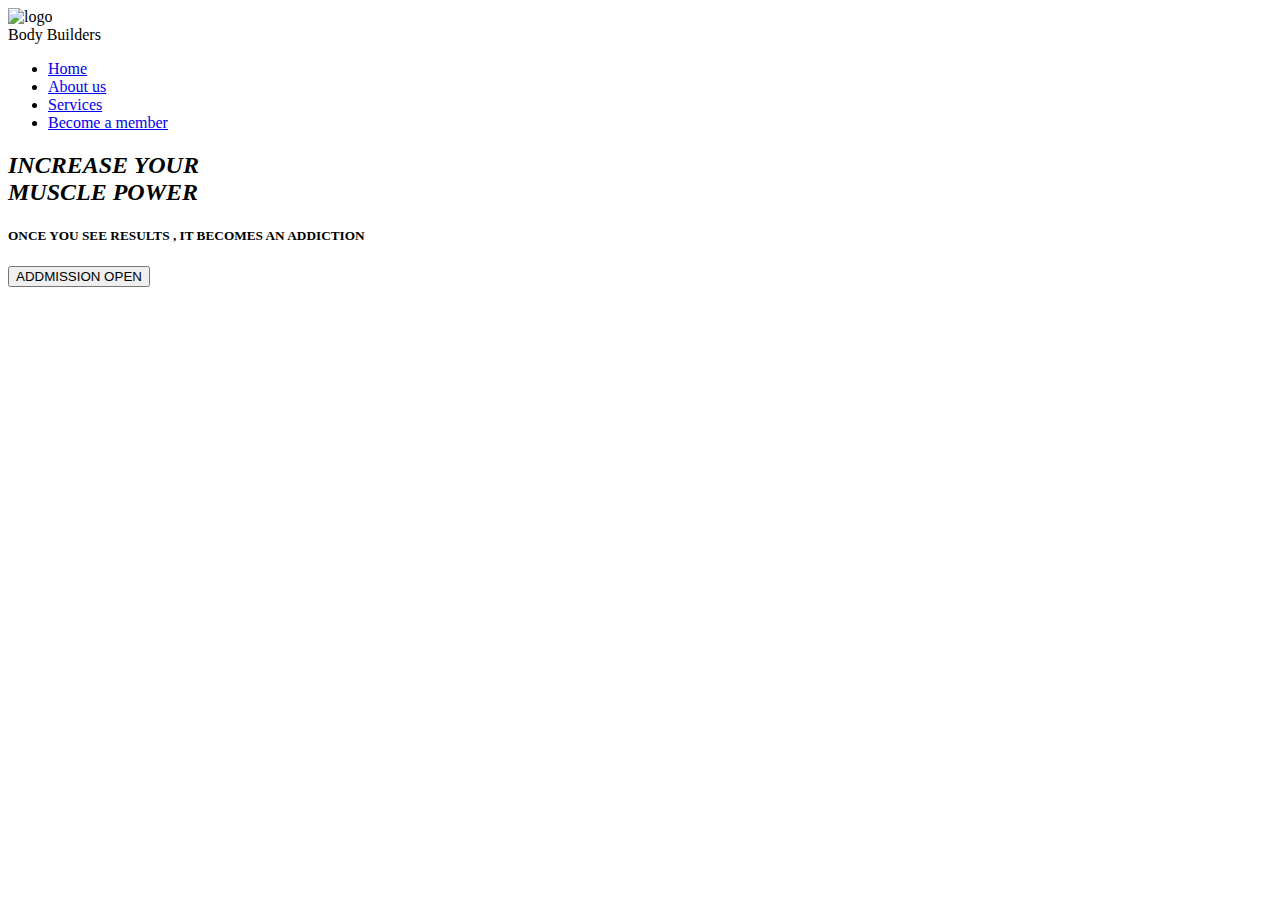
==== index.html @ 3eed4150 "Uploaded index.html file" ====
<!DOCTYPE html>
<html lang="en">



<head>
    <meta charset="utf-8">
    <link href="css/bootstrap.min.css" rel="stylesheet" />
    <link rel="preconnect" href="https://fonts.googleapis.com">
    <link rel="preconnect" href="https://fonts.gstatic.com" crossorigin>
    <link href="https://fonts.googleapis.com/css2?family=Crete+Round&display=swap" rel="stylesheet">
    <script src="https://kit.fontawesome.com/209cb6339a.js" crossorigin="anonymous"></script>
    <link rel="preconnect" href="https://fonts.googleapis.com">
    <link rel="preconnect" href="https://fonts.gstatic.com" crossorigin>
    <link href="https://fonts.googleapis.com/css2?family=Baloo+2&display=swap" rel="stylesheet">
    <link rel="stylesheet" href="homecss/style.css">
    <link rel="stylesheet" href="homecss/member.css">
    <title>home</title>
</head>



<body>
    <div class="background">
        <nav class="navbar">
            <div class="logo "><img src="./img/logo.jpg " alt="logo ">
                <div class="name ">Body Builders</div>
            </div>
            <ul class=" nav-list ">

                <li>
                    <a href="#home ">Home</a>
                </li>
                <li>
                    <a href="./ABOUT_PAGE.html ">About us</a>
                </li>
                <li>
                    <a href="#services ">Services</a>
                </li>
                <li>
                    <a href="./member.html ">Become a member</a>
                </li>
            </ul>

        </nav>

        <div class="container">
            <div class="big">
                <p>
                    <h2><i>INCREASE YOUR <br> MUSCLE POWER</i></h2>
                </p>
            </div>
            <div class="small">
                <p>
                    <h5>ONCE YOU SEE RESULTS , IT BECOMES AN ADDICTION</h5>
                </p>
            </div>
            <div class="button">
                <button class="btn"><a href="./member.html"></a> ADDMISSION OPEN</button>

            </div>
        </div>
    </div>
</body>

</html>

</html>
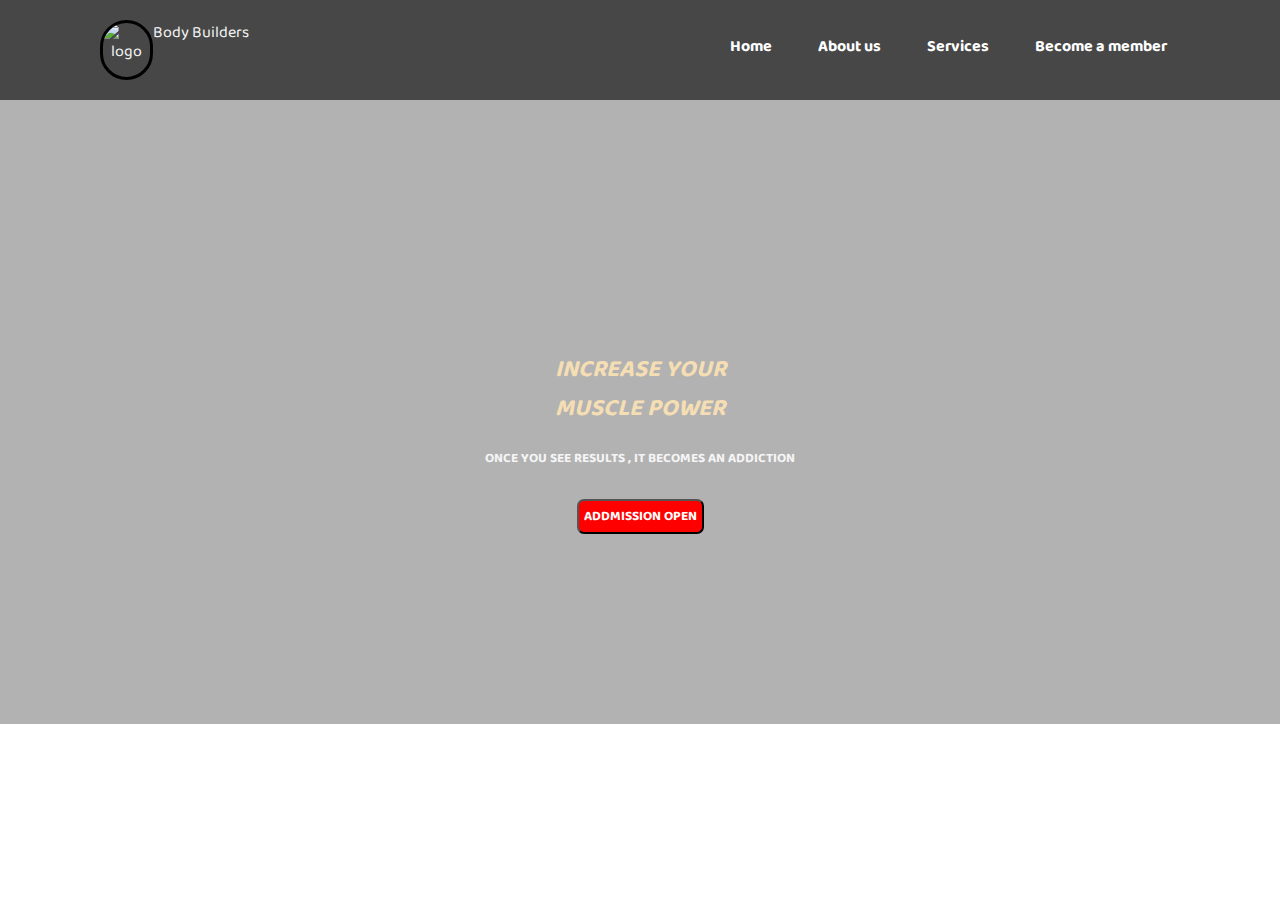
==== commit 24182c63: "Update index.html" ====
--- a/index.html
+++ b/index.html
@@ -13,8 +13,8 @@
     <link rel="preconnect" href="https://fonts.googleapis.com">
     <link rel="preconnect" href="https://fonts.gstatic.com" crossorigin>
     <link href="https://fonts.googleapis.com/css2?family=Baloo+2&display=swap" rel="stylesheet">
-    <link rel="stylesheet" href="homecss/style.css">
-    <link rel="stylesheet" href="homecss/member.css">
+    <link rel="stylesheet" href="style.css">
+    <link rel="stylesheet" href="member.css">
     <title>home</title>
 </head>
 
@@ -23,7 +23,7 @@
 <body>
     <div class="background">
         <nav class="navbar">
-            <div class="logo "><img src="./img/logo.jpg " alt="logo ">
+            <div class="logo "><img src="logo.jpg " alt="logo ">
                 <div class="name ">Body Builders</div>
             </div>
             <ul class=" nav-list ">
@@ -65,4 +65,4 @@
 
 </html>
 
-</html>+</html>
--- a/style.css
+++ b/style.css
@@ -0,0 +1,121 @@
+* {
+    margin: 0;
+    padding: 0;
+    font-family: 'Baloo 2', cursive;
+}
+
+.navbar {
+    position: sticky;
+    top: 0px;
+    left: 0px;
+    width: 100%;
+    height: 100px;
+    padding: 10px 90px;
+    box-sizing: border-box;
+    background: rgba(0, 0, 0, 0.6);
+    cursor: pointer;
+}
+
+.name {
+    display: flex;
+    justify-content: flex-start;
+    text-align: center;
+    padding-top: 10x;
+}
+
+.logo {
+    width: 18%;
+    display: flex;
+    justify-content: flex-start;
+    text-align: center;
+    padding-top: 10px;
+    padding-left: 10px;
+    padding-bottom: 10px;
+}
+
+.logo img {
+    width: 28%;
+    border-radius: 50px;
+    border: solid black;
+}
+
+.navbar {
+    display: flex;
+}
+
+.nav-list {
+    width: 100%;
+    display: flex;
+    text-align: center;
+    justify-content: flex-end;
+    font-style: inherit;
+}
+
+.rightNav {
+    width: 50%;
+    text-align: right;
+    padding-top: 20px;
+    padding-right: 22px;
+}
+
+.nav-list li {
+    padding: 24px 23px;
+    list-style: none;
+}
+
+.nav-list li a {
+    text-decoration: none;
+    color: white;
+    font-weight: bold;
+}
+
+.nav-list li a:hover {
+    color: red;
+    border-radius: 6px;
+}
+
+.background {
+    /* background-blend-mode: darken; */
+    background: linear-gradient(rgba(0, 0, 0, 0.3), rgba(0, 0, 0, 0.3)), url(../img/tcr.png);
+    background-size: cover;
+}
+
+.container {
+    display: flex;
+    justify-content: center;
+    text-align: center;
+    margin: auto;
+    padding: 160px;
+    flex-direction: column;
+    padding-top: 250px;
+}
+
+.big {
+    color: wheat;
+    text-shadow: 5px 6px solid gray;
+    justify-content: flex-start;
+}
+
+.small {
+    color: whitesmoke;
+    padding-top: 20px;
+}
+
+.btn {
+    padding: 5px;
+    background-color: red;
+    color: white;
+    text-transform: none;
+    font-weight: bold;
+    border-radius: 7px;
+    cursor: pointer;
+}
+
+.button {
+    padding: 30px;
+}
+
+.button :hover {
+    background-color: green;
+    color: black;
+}--- a/member.css
+++ b/member.css
@@ -0,0 +1,138 @@
+            body {
+                padding: 0px;
+                margin: 0px;
+                background-size: cover;
+                color: whitesmoke;
+                font-family: 'Baloo 2', cursive;
+            }
+            
+            .back {
+                background-image: url(../img/member.jpg);
+                background-size: cover;
+                height: 100vh;
+            }
+            
+            .contain {
+                margin-top: 100px;
+                margin-bottom: 25px;
+                margin-left: 25px;
+                border: 2px solid#f5f5f5;
+                border-radius: 13px;
+                width: 25%;
+                padding-left: 56px;
+            }
+            
+            .contain h1 {
+                display: flex;
+                color: #f5f5f5;
+                justify-content: center;
+                padding-right: 43px;
+            }
+            
+            .form-group input {
+                text-align: center;
+                margin-right: 5px;
+                width: 300px;
+                border: 2px solid black;
+                border-radius: 10px;
+                margin-bottom: 20px;
+            }
+            
+            .form-group button {
+                text-align: center;
+                margin-right: 5px;
+                width: 300px;
+                border: 2px solid black;
+                border-radius: 10px;
+                margin-bottom: 20px;
+            }
+            
+            .form-group button:hover {
+                background: black;
+                color: white;
+            }
+            
+            .lastpart {
+                background: black;
+                display: flex;
+                flex-direction: row;
+            }
+            
+            .first {
+                display: flex;
+                /* justify-content: center; */
+                border-right: 2px solid white;
+                width: 33%;
+                flex-direction: column;
+                padding: 16px;
+                border-radius: 32px;
+            }
+            
+            .second {
+                display: flex;
+                justify-content: center;
+                width: 33%;
+                border-right: 2px solid white;
+                border-radius: 32px;
+                flex-direction: column;
+            }
+            
+            .third {
+                display: flex;
+                justify-content: center;
+                width: 33%;
+                flex-direction: row;
+            }
+            
+            .first1 {
+                display: flex;
+                justify-content: flex-start;
+                padding-left: 40px;
+            }
+            
+            .first2 {
+                display: flex;
+                justify-content: flex-start;
+                padding-left: 40px;
+            }
+            
+            .first3 {
+                display: flex;
+                justify-content: flex-start;
+                padding-left: 40px;
+            }
+            
+            .second1 {
+                padding-left: 40px;
+            }
+            
+            .second2 {
+                padding-left: 40px;
+            }
+            
+            .second3 {
+                padding-left: 40px;
+            }
+            
+            .third1 {
+                width: 20%;
+            }
+            
+            .third1 a i {
+                width: 20%;
+                -webkit-font-smoothing: antialiased;
+            }
+            
+            .third .social {
+                margin: 40px 40px;
+            }
+            
+            .third .social i {
+                color: #a52a2a;
+                font-size: 30px;
+                padding: 0px 10px;
+            }
+            
+            .third .social i:hover {
+                color: #3d3d3d;
+            }